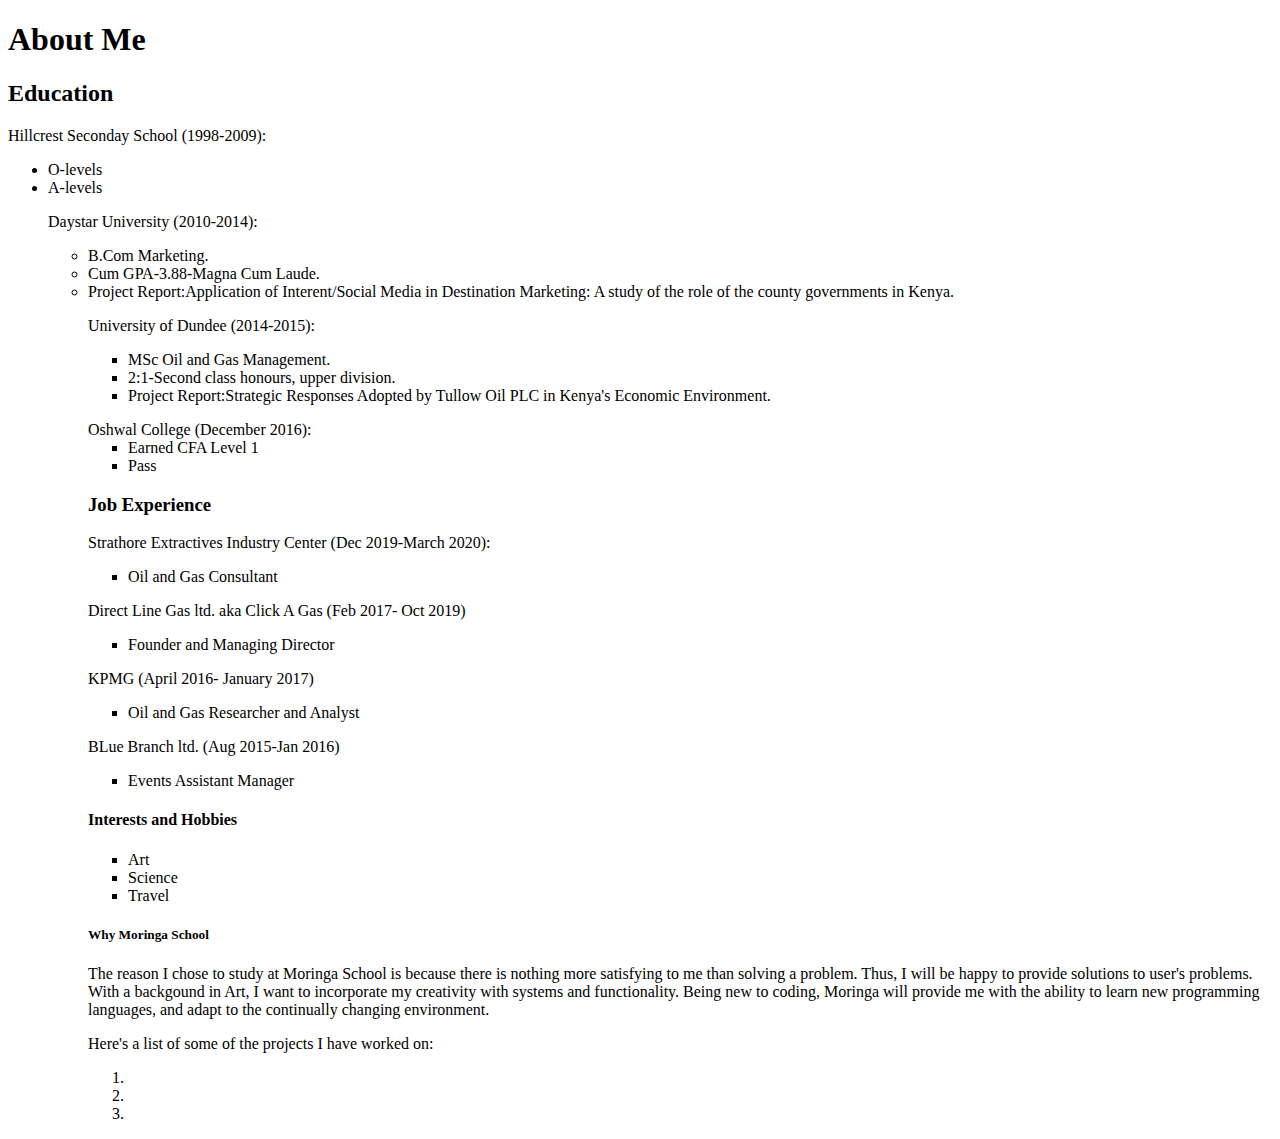
==== index.html @ 1195f8aa "Change name of my-portfolio.html file to index.html" ====
<!DOCTYPE html>
<html>
    <head>
        <title>MY PORTFOLIO!</title>
    </head>
    <body>
        <h1>About  Me</h1>

        <h2>Education</h2>
        <p>Hillcrest Seconday School (1998-2009):
            <ul>
                <li>O-levels</li>
                <li>A-levels</li>

        <p>Daystar University (2010-2014):
            <ul>
                <li>B.Com Marketing.</li>
                <li>Cum GPA-3.88-Magna Cum Laude.</li>
                <li>Project Report:Application of Interent/Social Media in Destination Marketing:
                    A study of the role of the county governments in Kenya.</li>
        <p>University of Dundee (2014-2015):
            <ul>
                <li>MSc Oil and Gas Management.</li>
                <li>2:1-Second class honours, upper division.</li>
                <li>Project Report:Strategic Responses Adopted by Tullow Oil PLC in Kenya's Economic Environment.</li>
            </ul>
        </p>Oshwal College (December 2016):
            <ul>
                <li>Earned CFA Level 1</li>
                <li>Pass</li>
            </ul>

        <h3>Job Experience</h3>
        <p>Strathore Extractives Industry Center (Dec 2019-March 2020):
            <ul>
                <li>Oil and Gas Consultant</li>
            </ul>
        </p>

        <p>Direct Line Gas ltd. aka Click A Gas (Feb 2017- Oct 2019)
                <ul>
                    <li>Founder and Managing Director</li>
                </ul>
        </p>

        <p>KPMG (April 2016- January 2017)
            <ul>
                <li>Oil and Gas Researcher and Analyst</li>
            </ul>

        <p>BLue Branch ltd. (Aug 2015-Jan 2016)
            <ul>
                <li>Events Assistant Manager</li>
            </ul>
        </p>

        <h4>Interests and Hobbies</h4>
        <ul>
            <li>Art</li>
            <li>Science</li>
            <li>Travel</li>
        </ul>

        <h5>Why Moringa School</h5>
        <p>The reason I chose to study at Moringa School is because there is nothing more satisfying to me than solving a problem.
            Thus, I will be happy to provide solutions to user's problems. With a backgound in Art, I want to incorporate my creativity
            with systems and functionality. Being new to coding, Moringa will provide me with the ability to learn new programming languages,
            and adapt to the continually changing environment.
        </p>
        
        <p>Here's a list of some of the projects I have worked on:
            <ol>
                <li>            </li>
                <li>            </li>
                <li>            </li>
            </ol>
        </p>
        
    </body>
</html>
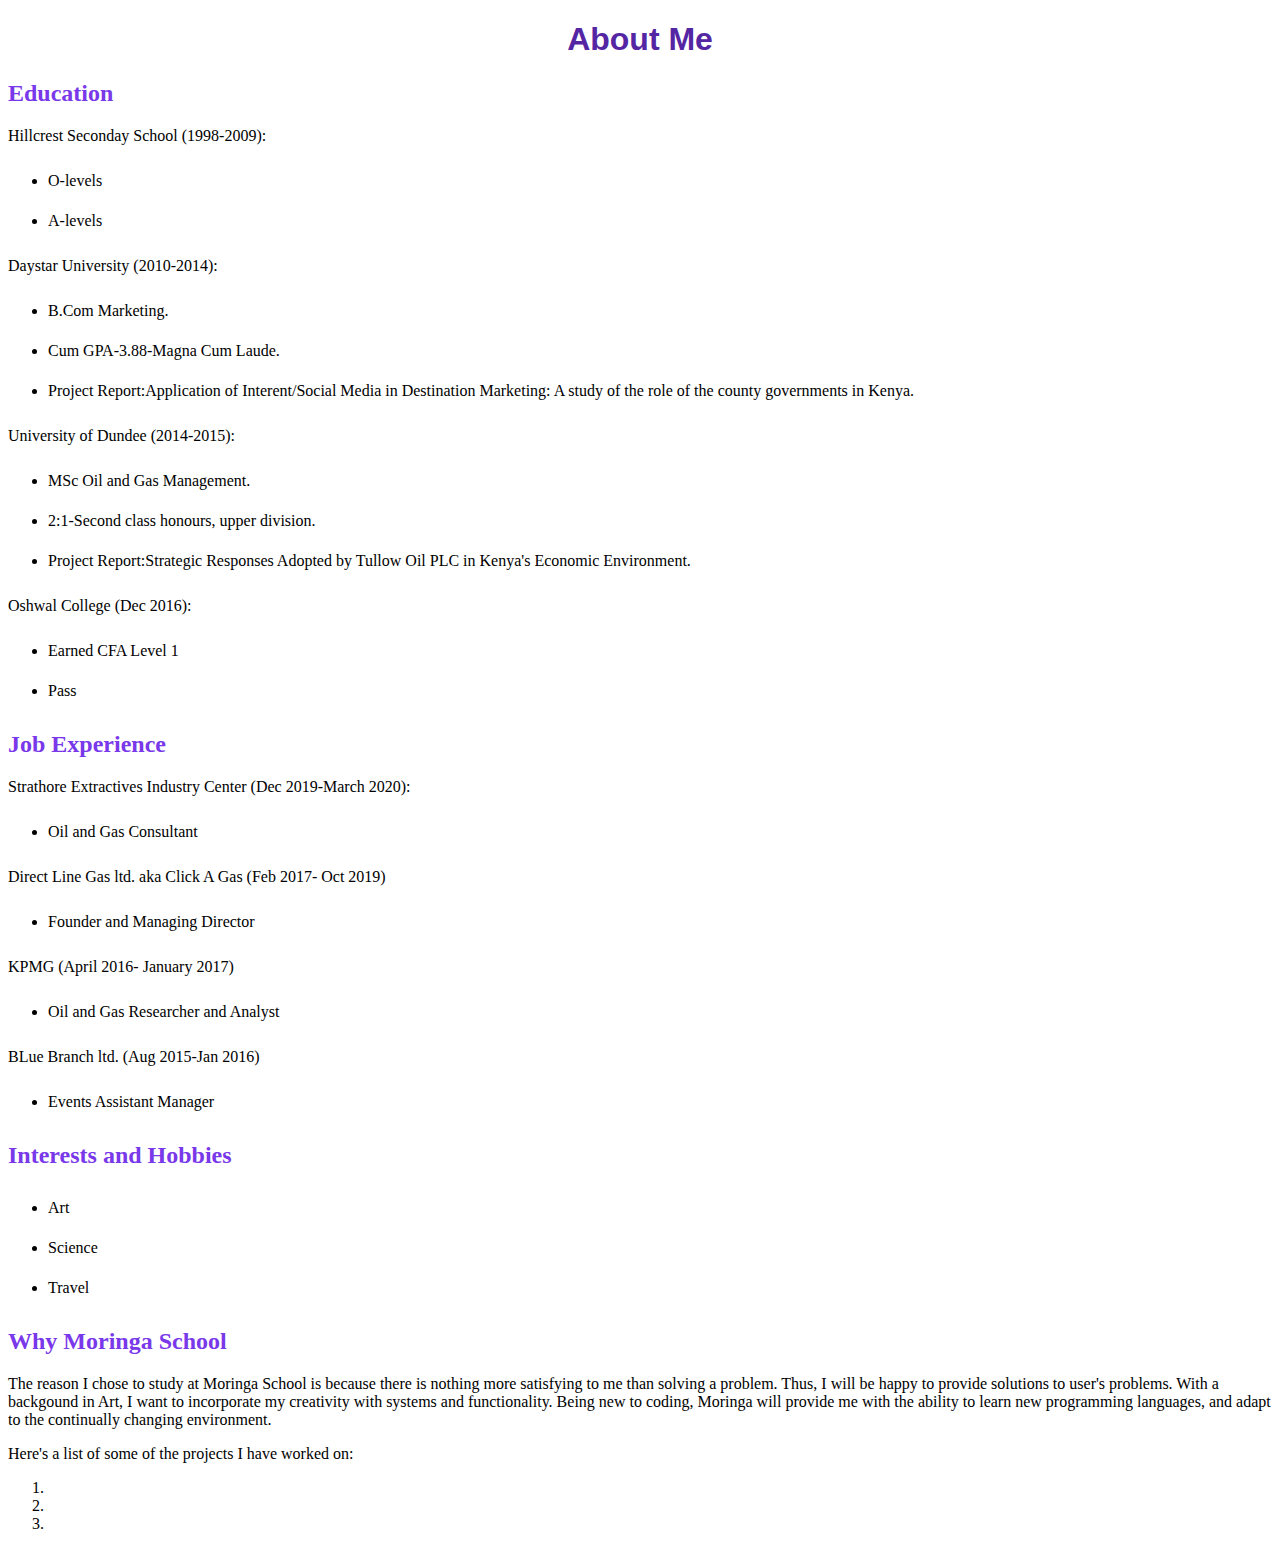
==== commit 93fbbf34: "add all changes" ====
--- a/index.html
+++ b/index.html
@@ -2,6 +2,7 @@
 <html>
     <head>
         <title>MY PORTFOLIO!</title>
+        <link href="/css/styles.css" rel="stylesheet" type="text/css">
     </head>
     <body>
         <h1>About  Me</h1>
@@ -11,6 +12,7 @@
             <ul>
                 <li>O-levels</li>
                 <li>A-levels</li>
+            </ul>
 
         <p>Daystar University (2010-2014):
             <ul>
@@ -18,19 +20,23 @@
                 <li>Cum GPA-3.88-Magna Cum Laude.</li>
                 <li>Project Report:Application of Interent/Social Media in Destination Marketing:
                     A study of the role of the county governments in Kenya.</li>
+            </ul>
+
         <p>University of Dundee (2014-2015):
             <ul>
                 <li>MSc Oil and Gas Management.</li>
                 <li>2:1-Second class honours, upper division.</li>
                 <li>Project Report:Strategic Responses Adopted by Tullow Oil PLC in Kenya's Economic Environment.</li>
             </ul>
-        </p>Oshwal College (December 2016):
+
+        </p>Oshwal College (Dec 2016):
             <ul>
                 <li>Earned CFA Level 1</li>
                 <li>Pass</li>
             </ul>
 
-        <h3>Job Experience</h3>
+        <h2>Job Experience</h2>
+
         <p>Strathore Extractives Industry Center (Dec 2019-March 2020):
             <ul>
                 <li>Oil and Gas Consultant</li>
@@ -54,14 +60,14 @@
             </ul>
         </p>
 
-        <h4>Interests and Hobbies</h4>
+        <h2>Interests and Hobbies</h2>
         <ul>
             <li>Art</li>
             <li>Science</li>
             <li>Travel</li>
         </ul>
 
-        <h5>Why Moringa School</h5>
+        <h2>Why Moringa School</h2>
         <p>The reason I chose to study at Moringa School is because there is nothing more satisfying to me than solving a problem.
             Thus, I will be happy to provide solutions to user's problems. With a backgound in Art, I want to incorporate my creativity
             with systems and functionality. Being new to coding, Moringa will provide me with the ability to learn new programming languages,
--- a/css/styles.css
+++ b/css/styles.css
@@ -0,0 +1,53 @@
+h1 {
+    color: #5426A3;
+    text-align: center; 
+    font-family: Helvetica
+    
+
+    }
+h2 {
+    text-align: left;
+    color: #7938E9
+    
+}
+p {
+    font-family: lucida;
+
+}
+ul {
+    line-height: 40px
+}
+.center {
+    display: block;
+    margin-left: auto;
+    margin-right: auto;
+    width: 50%
+}
+.important {
+    color: #B094E1
+}
+.unimportant {
+    color: blue
+}
+.conclusion {
+    color: magenta
+}
+.growth {
+    background-color:#F9CFC7
+}
+.test-box {
+    border: 2px solid red;
+    padding: 6px;
+    margin: 20px;
+    background-color: yellow;
+}
+.sidebar {
+    width: 30%;
+    float: right;
+    background-color:#CC8C80;
+}
+.column {
+    width: 350px;
+    float: left;
+
+}
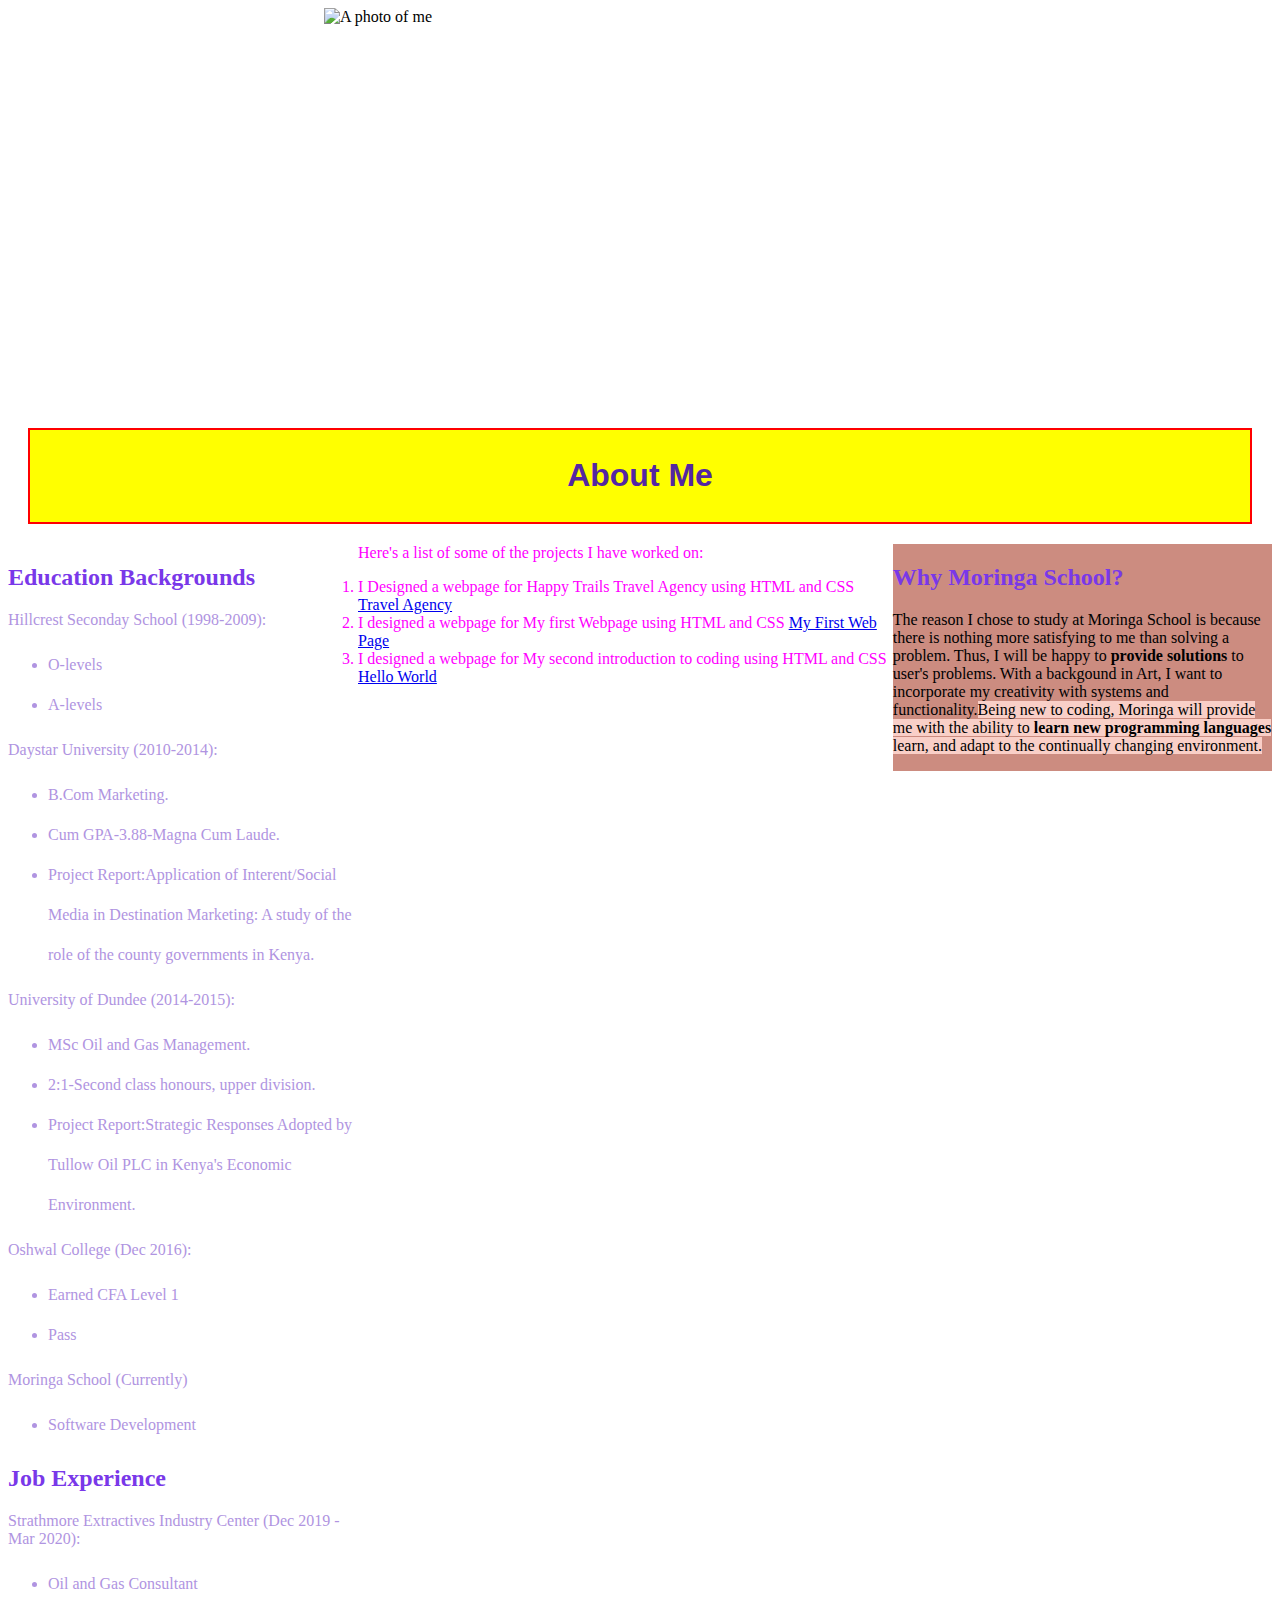
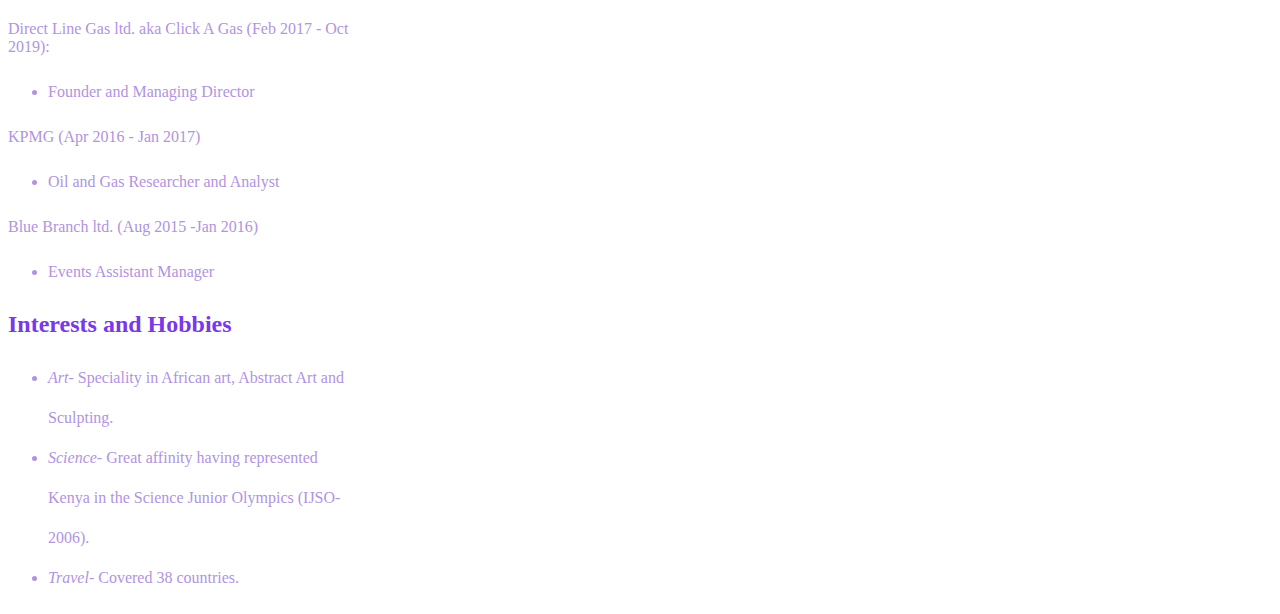
==== commit 2657d60b: "add all changes" ====
--- a/index.html
+++ b/index.html
@@ -1,86 +1,118 @@
 <!DOCTYPE html>
 <html>
-    <head>
-        <title>MY PORTFOLIO!</title>
-        <link href="/css/styles.css" rel="stylesheet" type="text/css">
-    </head>
-    <body>
-        <h1>About  Me</h1>
 
-        <h2>Education</h2>
-        <p>Hillcrest Seconday School (1998-2009):
-            <ul>
-                <li>O-levels</li>
-                <li>A-levels</li>
-            </ul>
+<head>
+    <img src="images/me.jpg" width="350" height="400" alt="A photo of me" class="center">
+    <title>MY PORTFOLIO!</title>
+    <link href="css/styles.css" rel="stylesheet" type="text/css">
+</head>
 
-        <p>Daystar University (2010-2014):
-            <ul>
-                <li>B.Com Marketing.</li>
-                <li>Cum GPA-3.88-Magna Cum Laude.</li>
-                <li>Project Report:Application of Interent/Social Media in Destination Marketing:
-                    A study of the role of the county governments in Kenya.</li>
-            </ul>
+<body>
+    <div class="test-box">
+        <h1>About Me</h1>
+    </div>
+    <div class="important">
+        <div class="column">
+            <h2>Education Backgrounds</h2>
 
-        <p>University of Dundee (2014-2015):
-            <ul>
-                <li>MSc Oil and Gas Management.</li>
-                <li>2:1-Second class honours, upper division.</li>
-                <li>Project Report:Strategic Responses Adopted by Tullow Oil PLC in Kenya's Economic Environment.</li>
-            </ul>
+            <p>Hillcrest Seconday School (1998-2009):
+                <ul>
+                    <li>O-levels</li>
+                    <li>A-levels</li>
+                </ul>
+            </p>
 
-        </p>Oshwal College (Dec 2016):
-            <ul>
-                <li>Earned CFA Level 1</li>
-                <li>Pass</li>
-            </ul>
+            <p>Daystar University (2010-2014):
+                <ul>
+                    <li>B.Com Marketing.</li>
+                    <li>Cum GPA-3.88-Magna Cum Laude.</li>
+                    <li>Project Report:Application of Interent/Social Media in Destination Marketing:
+                        A study of the role of the county governments in Kenya.</li>
+                </ul>
+            </p>
 
-        <h2>Job Experience</h2>
+            <p>University of Dundee (2014-2015):
+                <ul>
+                    <li>MSc Oil and Gas Management.</li>
+                    <li>2:1-Second class honours, upper division.</li>
+                    <li>Project Report:Strategic Responses Adopted by Tullow Oil PLC in Kenya's Economic Environment.
+                    </li>
+                </ul>
+            </p>
 
-        <p>Strathore Extractives Industry Center (Dec 2019-March 2020):
-            <ul>
-                <li>Oil and Gas Consultant</li>
-            </ul>
-        </p>
+            <p>Oshwal College (Dec 2016):
+                <ul>
+                    <li>Earned CFA Level 1</li>
+                    <li>Pass</li>
+                </ul>
+            </p>
+            <p> Moringa School (Currently)
+                <ul>
+                    <li>Software Development</li>
+                </ul>
+            </p>
 
-        <p>Direct Line Gas ltd. aka Click A Gas (Feb 2017- Oct 2019)
+            <h2>Job Experience</h2>
+            <p>Strathmore Extractives Industry Center (Dec 2019 - Mar 2020):
+                <ul>
+                    <li>Oil and Gas Consultant</li>
+                </ul>
+            </p>
+
+            <p>Direct Line Gas ltd. aka Click A Gas (Feb 2017 - Oct 2019):
                 <ul>
                     <li>Founder and Managing Director</li>
                 </ul>
+            </p>
+
+            <p>KPMG (Apr 2016 - Jan 2017)
+                <ul>
+                    <li>Oil and Gas Researcher and Analyst</li>
+                </ul>
+
+                <p>Blue Branch ltd. (Aug 2015 -Jan 2016)
+                    <ul>
+                        <li>Events Assistant Manager</li>
+                    </ul>
+                </p>
+
+                <h2>Interests and Hobbies</h2>
+                <ul>
+                    <li><em>Art</em>- Speciality in African art, Abstract Art and Sculpting.</li>
+                    <li><em>Science</em>- Great affinity having represented Kenya in the Science Junior Olympics
+                        (IJSO-2006).</li>
+                    <li><em>Travel</em>- Covered 38 countries.</li>
+                </ul>
+        </div>
+    </div>
+    </div>
+    <div class="sidebar">
+        <h2>Why Moringa School?</h2>
+
+        <p>The reason I chose to study at Moringa School is because there is nothing more satisfying to me than solving
+            a problem.
+            Thus, I will be happy to <strong>provide solutions</strong> to user's problems. With a backgound in Art, I
+            want to incorporate my creativity
+            with systems and functionality.<span class="growth">Being new to coding, Moringa will provide me with the
+                ability to <strong>learn new programming languages</strong> learn,
+                and adapt to the continually changing environment.</span>
         </p>
-
-        <p>KPMG (April 2016- January 2017)
-            <ul>
-                <li>Oil and Gas Researcher and Analyst</li>
-            </ul>
-
-        <p>BLue Branch ltd. (Aug 2015-Jan 2016)
-            <ul>
-                <li>Events Assistant Manager</li>
-            </ul>
-        </p>
-
-        <h2>Interests and Hobbies</h2>
-        <ul>
-            <li>Art</li>
-            <li>Science</li>
-            <li>Travel</li>
-        </ul>
-
-        <h2>Why Moringa School</h2>
-        <p>The reason I chose to study at Moringa School is because there is nothing more satisfying to me than solving a problem.
-            Thus, I will be happy to provide solutions to user's problems. With a backgound in Art, I want to incorporate my creativity
-            with systems and functionality. Being new to coding, Moringa will provide me with the ability to learn new programming languages,
-            and adapt to the continually changing environment.
-        </p>
-        
+    </div>
+    </div>
+    <div class="conclusion">
         <p>Here's a list of some of the projects I have worked on:
             <ol>
-                <li>            </li>
-                <li>            </li>
-                <li>            </li>
+                <li>I Designed a webpage for Happy Trails Travel Agency using HTML and CSS <a
+                        href="https://github.com/kamaeangel/travel-agency.git">Travel Agency
+                    </a></li>
+                <li>I designed a webpage for My first Webpage using HTML and CSS <a
+                        href="https://github.com/kamaeangel/my-first-webpage.git">My First Web Page</a></li>
+                <li>I designed a webpage for My second introduction to coding using HTML and CSS <a
+                        href="https://github.com/kamaeangel/hello-world.git">Hello World</a> </li>
             </ol>
         </p>
-        
-    </body>
+    </div>
+
+</body>
+
 </html>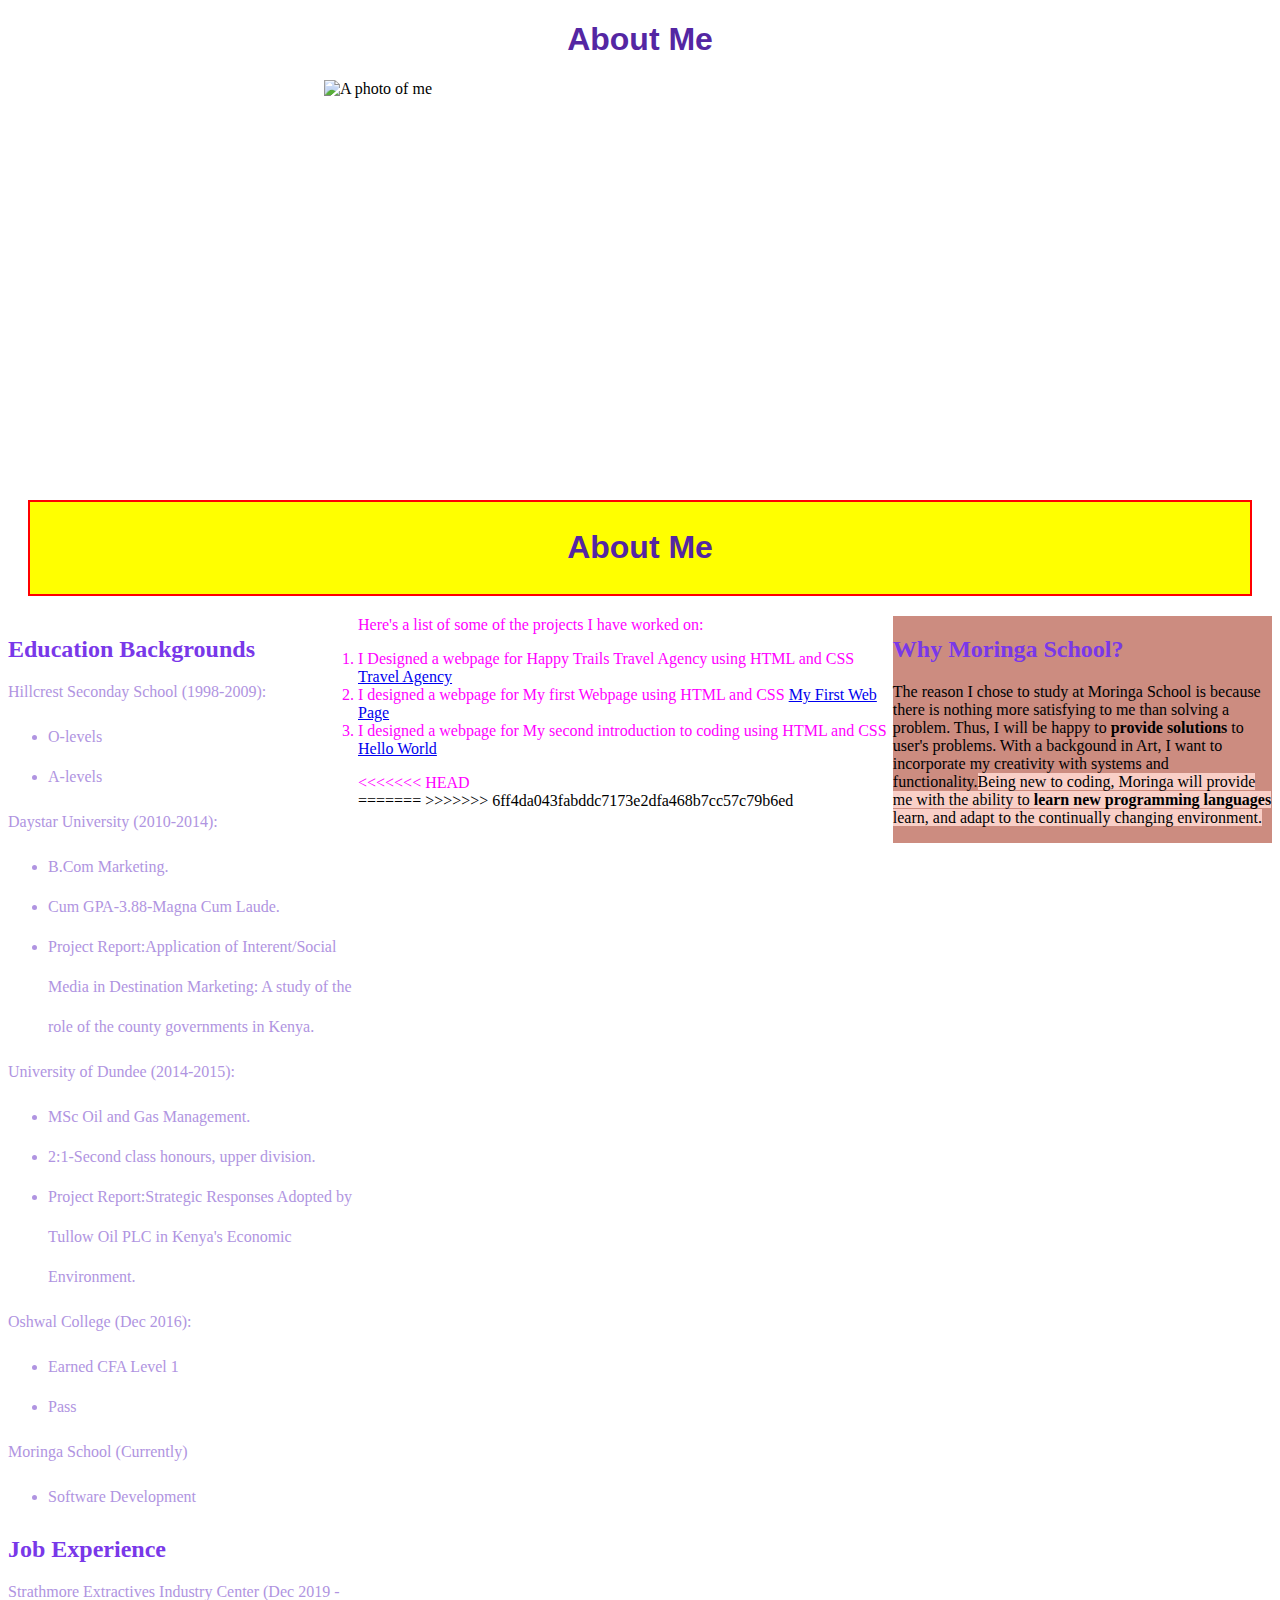
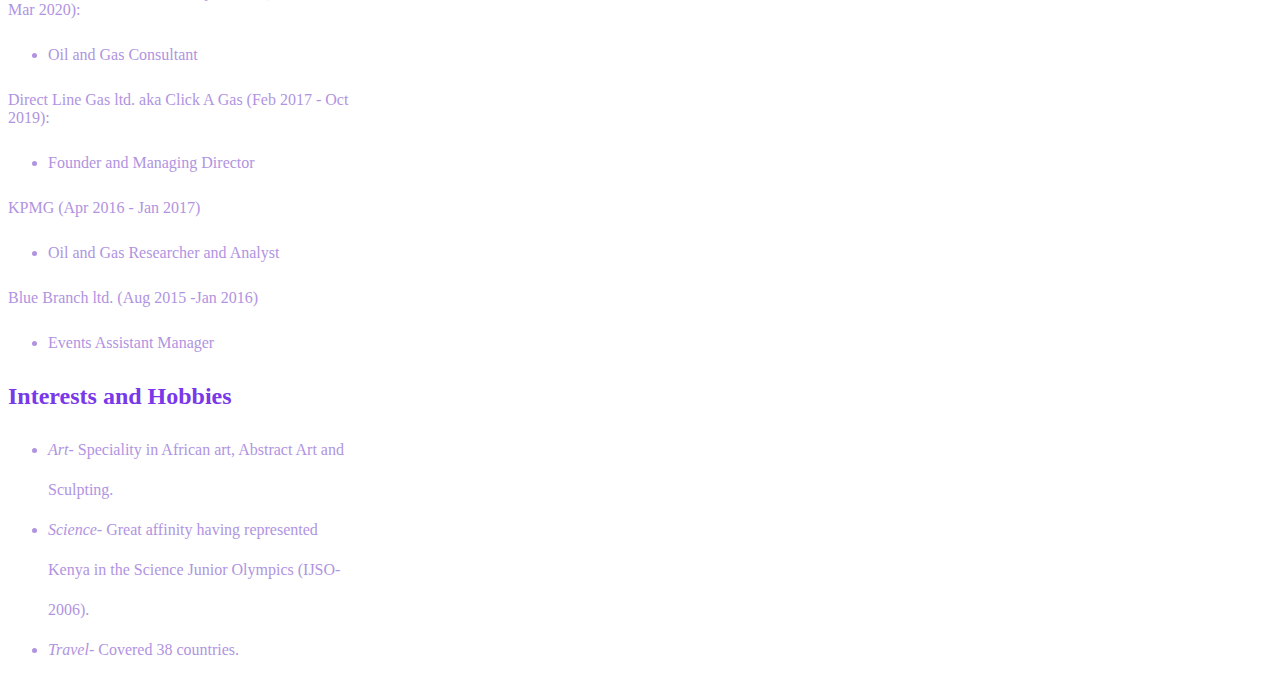
==== commit dac904e2: "add all changes" ====
--- a/index.html
+++ b/index.html
@@ -1,5 +1,11 @@
 <!DOCTYPE html>
 <html>
+    <head>
+        <title>MY PORTFOLIO!</title>
+        <link href="css/styles.css" rel="stylesheet" type="text/css">
+    </head>
+    <body>
+        <h1>About  Me</h1>
 
 <head>
     <img src="images/me.jpg" width="350" height="400" alt="A photo of me" class="center">
@@ -111,8 +117,14 @@
                         href="https://github.com/kamaeangel/hello-world.git">Hello World</a> </li>
             </ol>
         </p>
+<<<<<<< HEAD
     </div>
 
 </body>
 
-</html>+</html>
+=======
+        
+    </body>
+</html>
+>>>>>>> 6ff4da043fabddc7173e2dfa468b7cc57c79b6ed
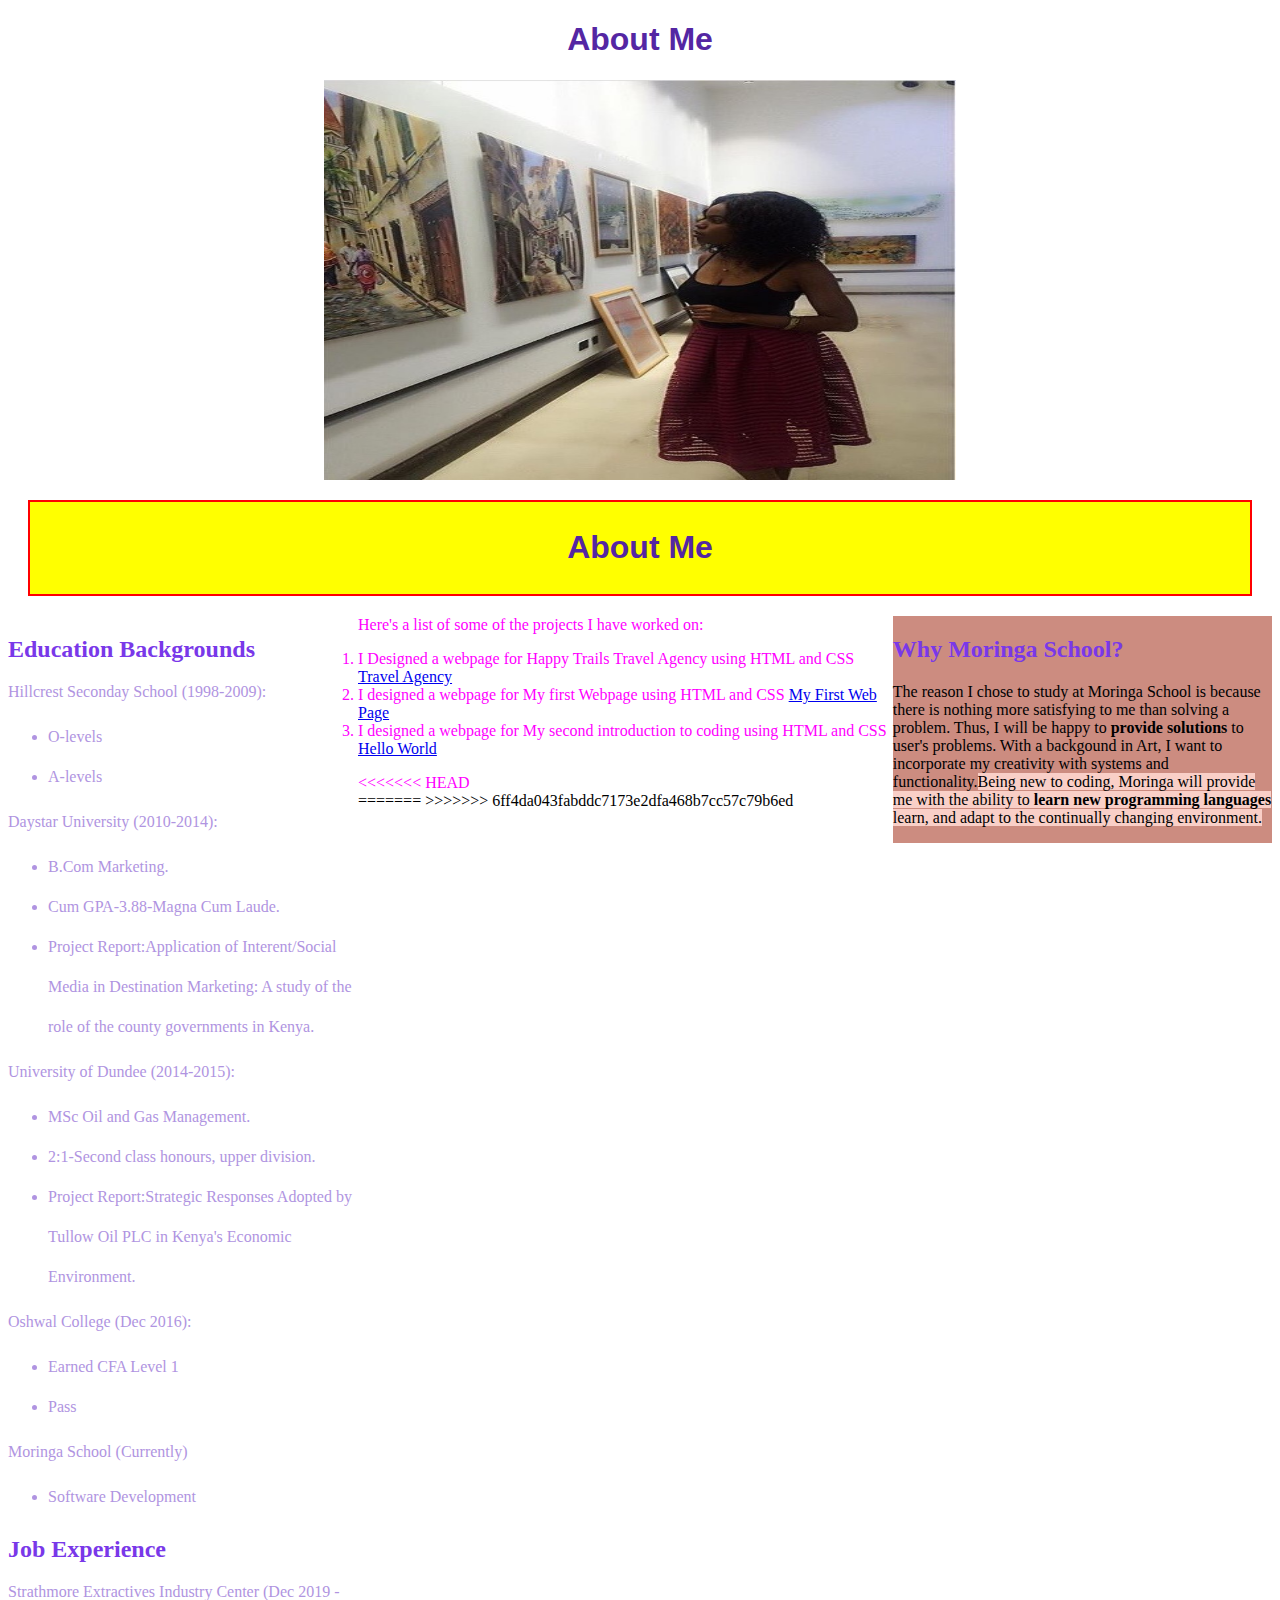
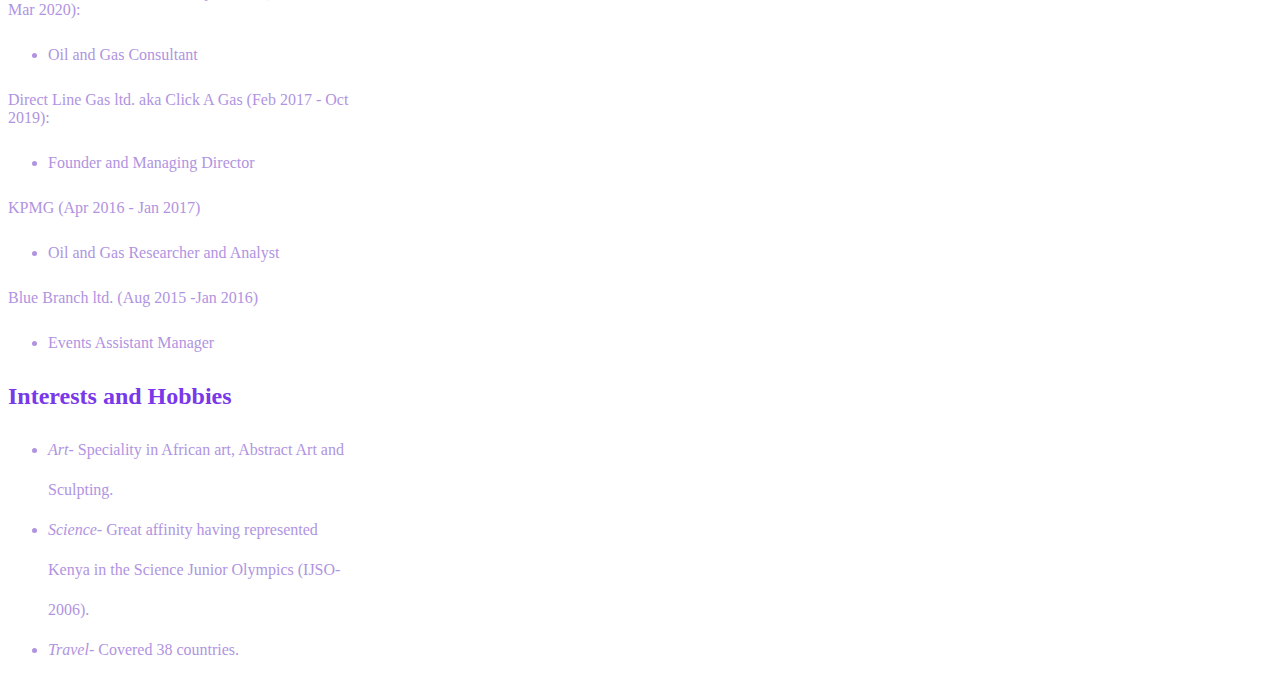
==== commit 6bd7661e: "add all changes" ====
--- a/index.html
+++ b/index.html
@@ -8,7 +8,7 @@
         <h1>About  Me</h1>
 
 <head>
-    <img src="images/me.jpg" width="350" height="400" alt="A photo of me" class="center">
+    <img src="images/me.JPG" width="350" height="400" alt="A photo of me" class="center">
     <title>MY PORTFOLIO!</title>
     <link href="css/styles.css" rel="stylesheet" type="text/css">
 </head>
